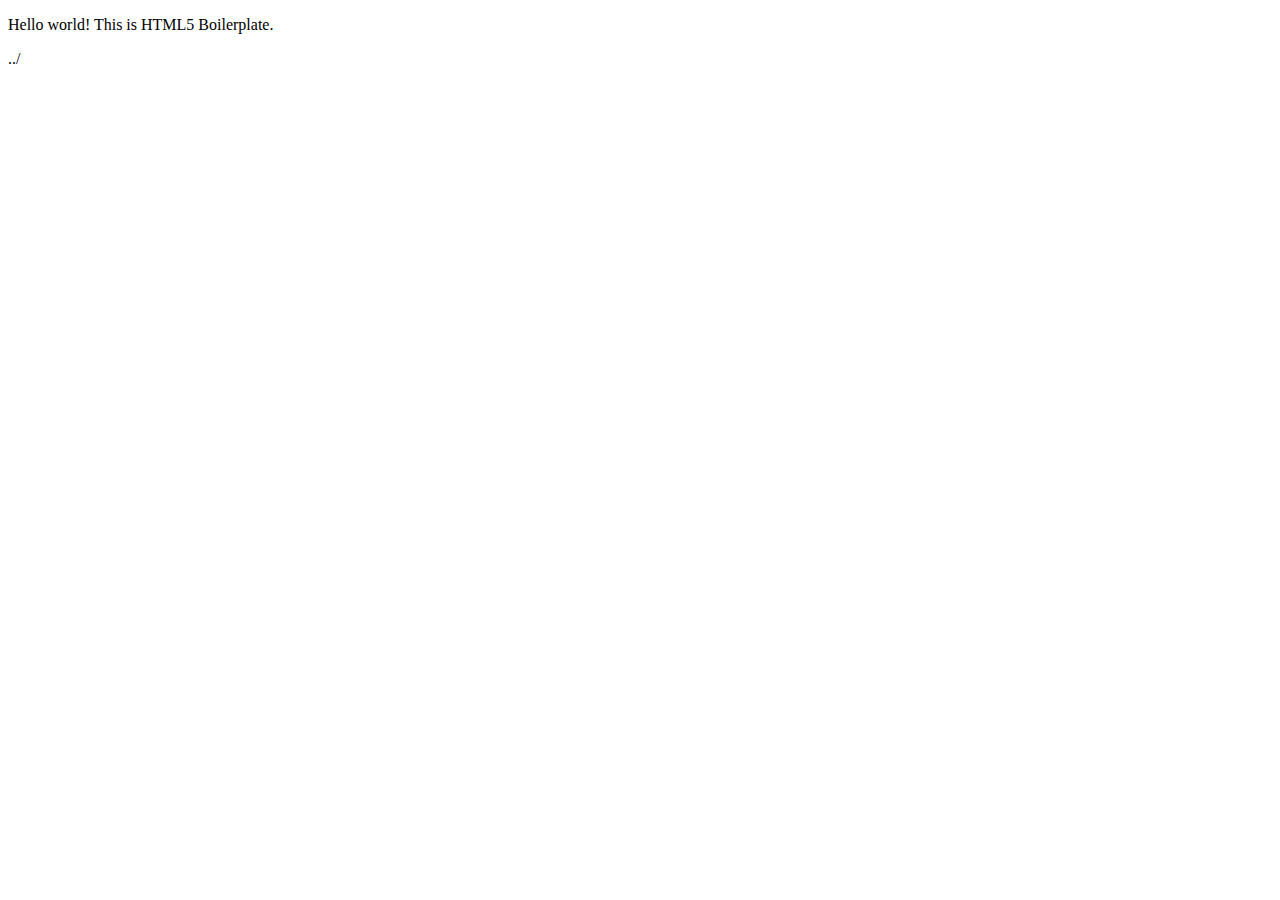
==== faq/index.html @ b09b765c "boilerplate css & js links updated per page" ====
<!doctype html>
<html class="no-js" lang="">

<head>
  <meta charset="utf-8">
  <title></title>
  <meta name="description" content="">
  <meta name="viewport" content="width=device-width, initial-scale=1">

  <link rel="manifest" href="site.webmanifest">
  <link rel="apple-touch-icon" href="icon.png">
  <!-- Place favicon.ico in the root directory -->

  <link rel="../stylesheet" href="css/normalize.css">
  <link rel="../stylesheet" href="css/main.css">

  <meta name="theme-color" content="#fafafa">
</head>

<body>
  <!--[if IE]>
    <p class="browserupgrade">You are using an <strong>outdated</strong> browser. Please <a href="https://browsehappy.com/">upgrade your browser</a> to improve your experience and security.</p>
  <![endif]-->

  <!-- Add your site or application content here -->
  <p>Hello world! This is HTML5 Boilerplate.</p>
  <script src="../js/vendor/modernizr-3.8.0.min.js"></script>
  <script src="../https://code.jquery.com/jquery-3.4.1.min.js" integrity="sha256-CSXorXvZcTkaix6Yvo6HppcZGetbYMGWSFlBw8HfCJo=" crossorigin="anonymous"></script>
  <script>window.jQuery || document.write('../<script src="js/vendor/jquery-3.4.1.min.js"><\/script>')</script>
  <script src="../js/plugins.js"></script>
  <script src="../js/main.js"></script>

  <!-- Google Analytics: change UA-XXXXX-Y to be your site's ID. -->
  <script>
    window.ga = function () { ga.q.push(arguments) }; ga.q = []; ga.l = +new Date;
    ga('create', 'UA-XXXXX-Y', 'auto'); ga('set','transport','beacon'); ga('send', 'pageview')
  </script>
  <script src="../https://www.google-analytics.com/analytics.js" async></script>
</body>

</html>
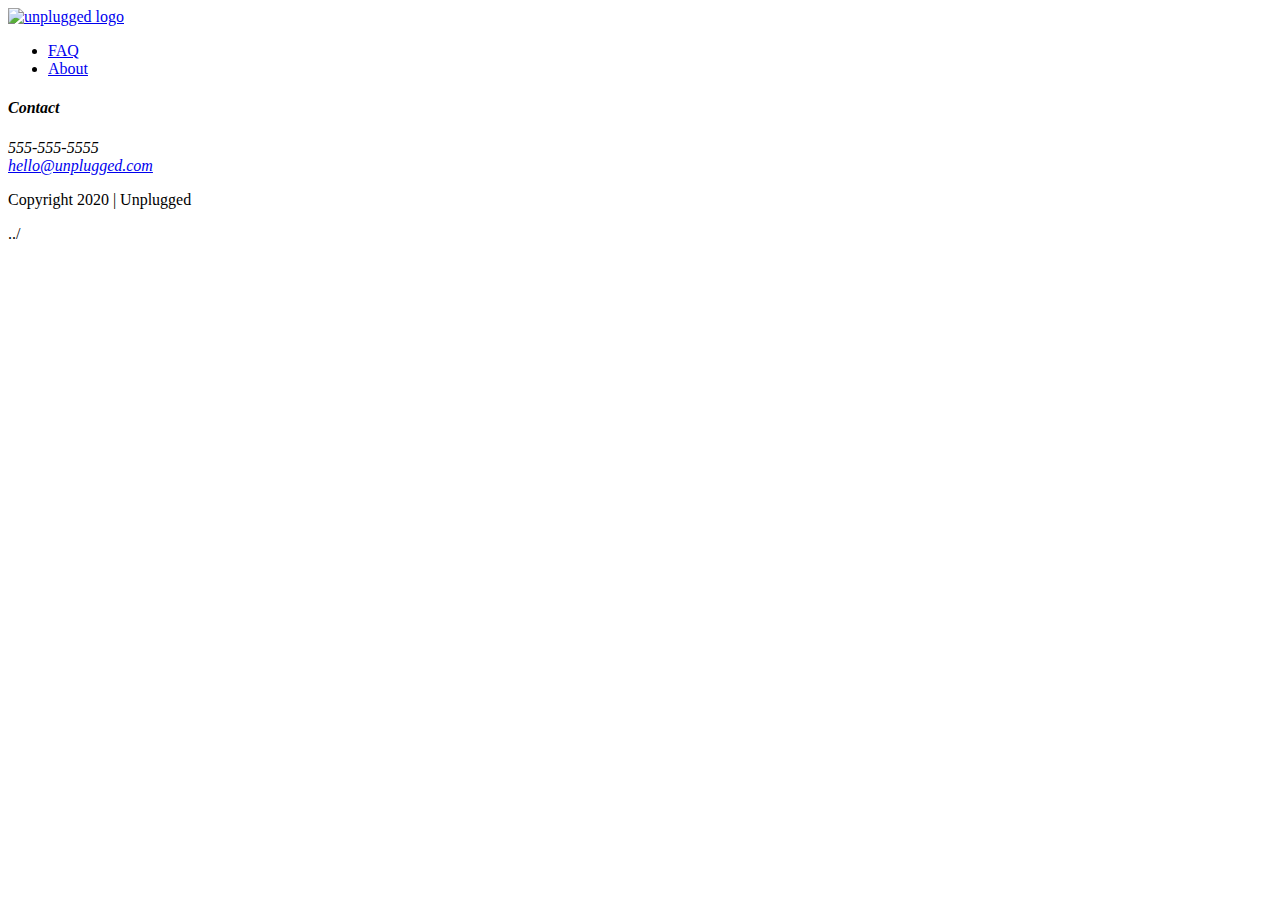
==== commit 1e7a86b0: "index.html updated for home/faq/about pages" ====
--- a/faq/index.html
+++ b/faq/index.html
@@ -23,7 +23,46 @@
   <![endif]-->
 
   <!-- Add your site or application content here -->
-  <p>Hello world! This is HTML5 Boilerplate.</p>
+  <header>
+    <div class="content-wrapper">
+      <a href="#"><img src="" alt="unplugged logo"></a>
+      <div class="header-divider">
+      <nav>
+        <ul>
+          <li><a href="faq/index.html" target="_blank">FAQ</a></li>
+          <li><a href="about/index.html" target="_blank">About</a></li>
+        </ul>
+      </nav>
+   </div>
+ </header>
+ <main>
+   <section>
+ 
+   </section>
+   <aside>
+ 
+   </aside>
+ </main> <!--main wrapper-->
+ <footer>
+   <div class="content-wrapper">
+     <div class="footer-content">
+       <address class="contact">
+         <h4>Contact</h4>
+         <p>555-555-5555<br><a href="mailto:hello@unplugged.com">hello@unplugged.com</a></p>
+       </address>
+     </div>
+       <div class="social">
+         <div class="social-icons">
+           <p><a href="https://www.facebook.com/yoursite" target="_blank"></a></p>
+           <!--other social links here-->
+         </div>
+     </div> <!--footer content ends-->
+   </div> <!--footer content-wrapper ends-->
+ 
+   <div class="copyright">
+     <p>Copyright 2020 | Unplugged</p>
+   </div>
+ </footer>
   <script src="../js/vendor/modernizr-3.8.0.min.js"></script>
   <script src="../https://code.jquery.com/jquery-3.4.1.min.js" integrity="sha256-CSXorXvZcTkaix6Yvo6HppcZGetbYMGWSFlBw8HfCJo=" crossorigin="anonymous"></script>
   <script>window.jQuery || document.write('../<script src="js/vendor/jquery-3.4.1.min.js"><\/script>')</script>
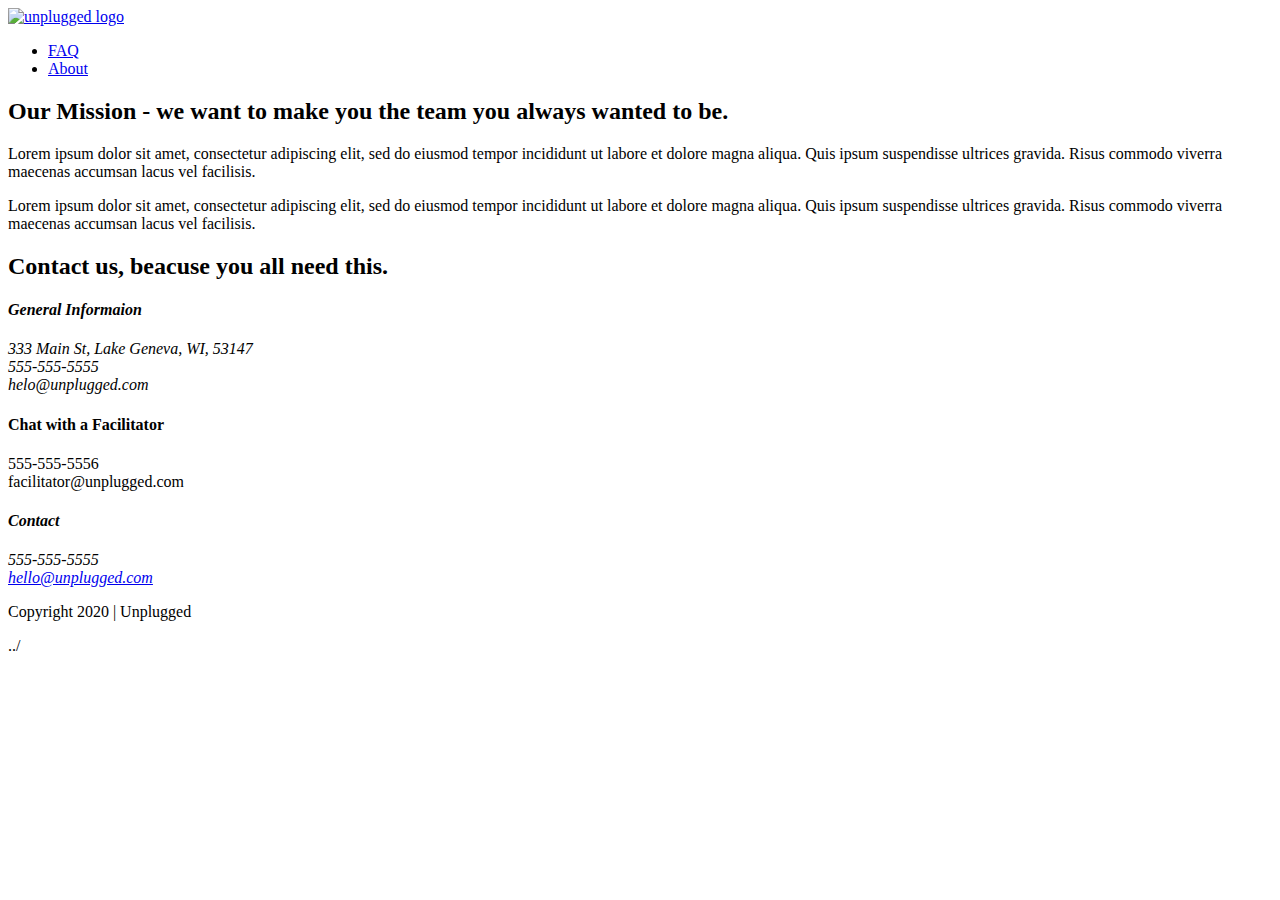
==== commit 3f3d6be7: "faq page built" ====
--- a/faq/index.html
+++ b/faq/index.html
@@ -29,19 +29,56 @@
       <div class="header-divider">
       <nav>
         <ul>
-          <li><a href="faq/index.html" target="_blank">FAQ</a></li>
-          <li><a href="about/index.html" target="_blank">About</a></li>
+          <li><a href="index.html" target="_blank">FAQ</a></li>
+          <li><a href="../about/index.html" target="_blank">About</a></li>
         </ul>
       </nav>
    </div>
  </header>
  <main>
-   <section>
- 
-   </section>
-   <aside>
- 
-   </aside>
+  <section class="mission">
+    <div class="content-wrapper">
+      <h2>Our Mission - we want to make you the team you always wanted to be.</h2>
+      <div class="mission-content">
+        <p>
+          Lorem ipsum dolor sit amet, consectetur adipiscing elit, sed do eiusmod tempor incididunt ut labore et
+          dolore magna aliqua. Quis ipsum suspendisse ultrices gravida. Risus commodo viverra maecenas accumsan lacus
+          vel facilisis.
+        </p>
+        <p>
+          Lorem ipsum dolor sit amet, consectetur adipiscing elit, sed do eiusmod tempor incididunt ut labore et
+            dolore magna aliqua. Quis ipsum suspendisse ultrices gravida. Risus commodo viverra maecenas accumsan lacus
+            vel facilisis.
+        </p>
+      </div>
+    </div><!--mission content wrapper ends-->
+   </section><!--mission-info-ends-->
+  <section class="map">
+   <figure >
+
+ </figure>
+  </section>
+  <section class="contact-section">
+    <div class="content-wrapper">
+      <h2>Contact us, beacuse you all need this.</h2>
+      <address class="contact-content">
+        <h4>General Informaion</h4>
+        <p>
+          333 Main St, Lake Geneva, WI, 53147<br>
+          555-555-5555<br>
+          helo@unplugged.com<br>
+        </p>
+      </address>
+      <div>
+        <h4>Chat with a Facilitator</h4>
+        <p>
+          555-555-5556<br>
+          facilitator@unplugged.com
+        </p>
+      </div>
+
+    </div>
+  </section>
  </main> <!--main wrapper-->
  <footer>
    <div class="content-wrapper">
